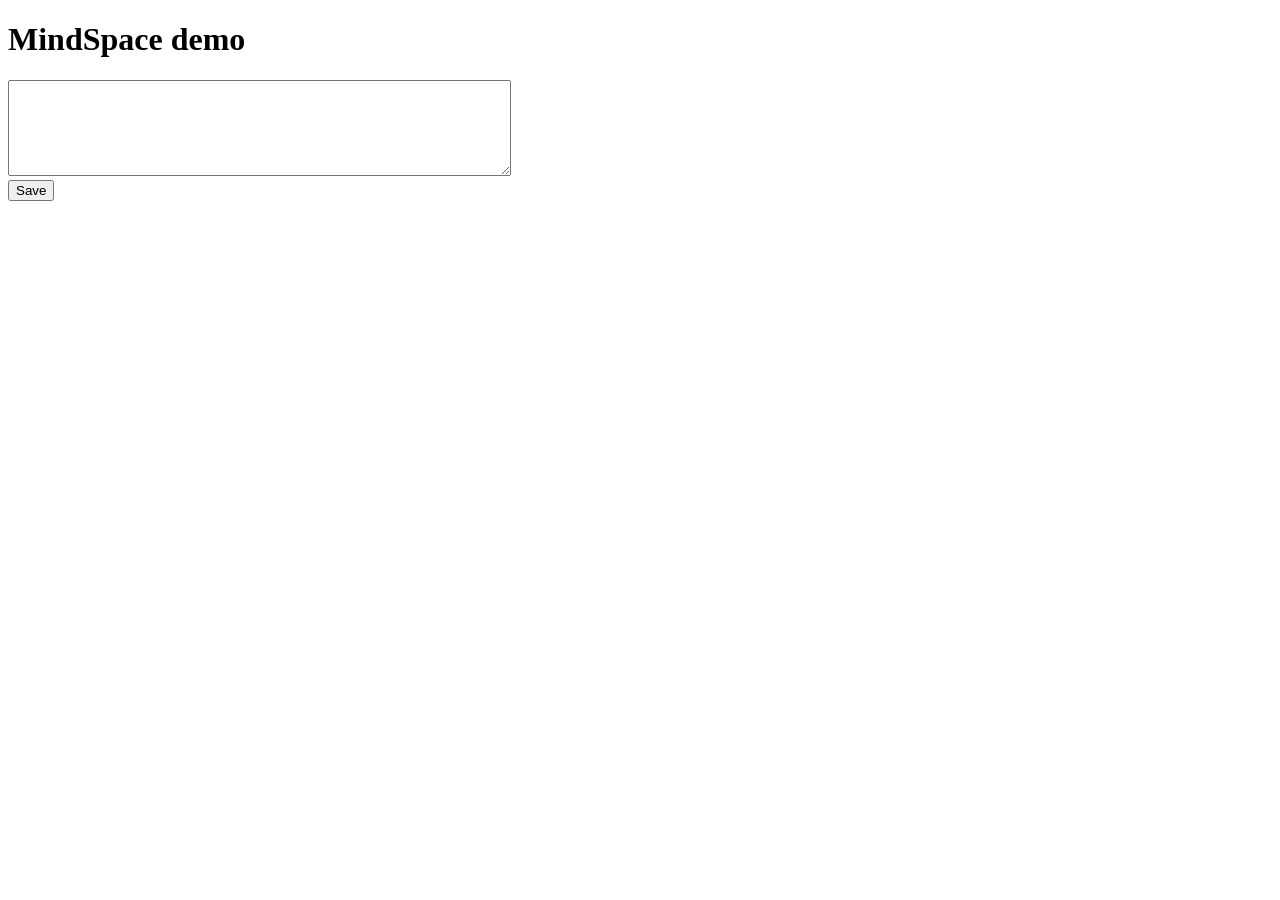
==== client/index.html @ 710a22eb "First commit??" ====
<!doctype html>
<html>
  <head>
    <meta charset="utf-8">
    <title>MindSpace Demo</title>
  </head>
  <body>
    <h1>MindSpace demo</h1>
    <textarea id="txt" rows="6" cols="60"></textarea><br>
    <button id="btn">Save</button>
    <pre id="out"></pre>
    <script>
      document.getElementById("btn").onclick = async function(){
        let text = document.getElementById("txt").value;
        let r = await fetch("/api/journal",{method:"POST",headers:{"Content-Type":"application/json"},body:JSON.stringify({text})});
        let j = await r.json();
        document.getElementById("out").textContent = JSON.stringify(j,null,2);
      };
    </script>
  </body>
</html>
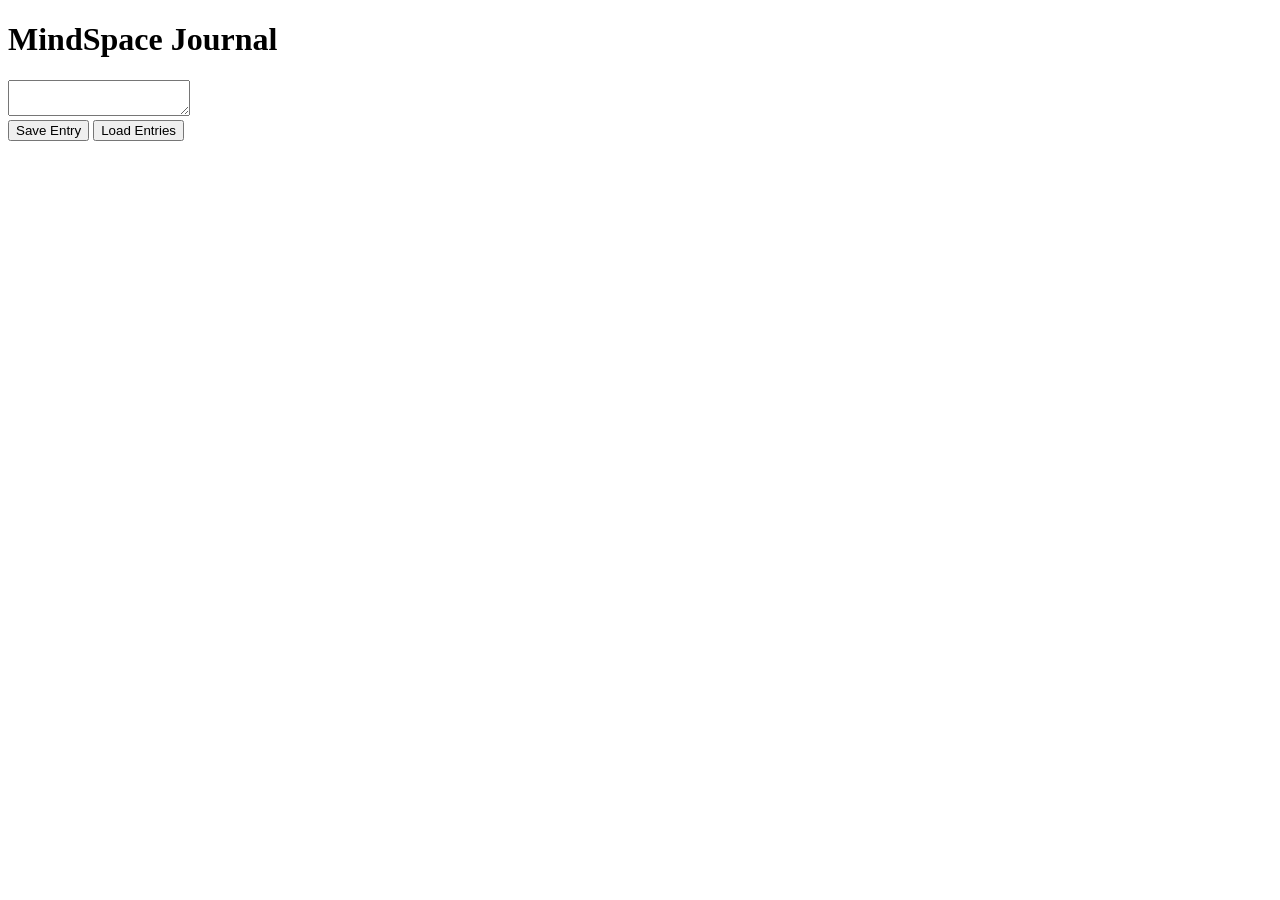
==== commit 011950cf: "Improved various files incrementally" ====
--- a/client/index.html
+++ b/client/index.html
@@ -1,22 +1,27 @@
 <!doctype html>
 <html>
-  <head>
-    <meta charset="utf-8">
-    <title>MindSpace Demo</title>
-  </head>
   <body>
-    <h1>MindSpace demo</h1>
-    <textarea id="txt" rows="6" cols="60"></textarea><br>
-    <button id="btn">Save</button>
+    <h1>MindSpace Journal</h1>
+    <textarea id="txt"></textarea><br>
+    <button id="save">Save Entry</button>
+    <button id="load">Load Entries</button>
     <pre id="out"></pre>
+
     <script>
-      document.getElementById("btn").onclick = async function(){
+      document.getElementById("save").onclick = async () => {
         let text = document.getElementById("txt").value;
-        let r = await fetch("/api/journal",{method:"POST",headers:{"Content-Type":"application/json"},body:JSON.stringify({text})});
-        let j = await r.json();
-        document.getElementById("out").textContent = JSON.stringify(j,null,2);
+        let r = await fetch("/api/entries", {
+          method: "POST",
+          headers: {"Content-Type": "application/json"},
+          body: JSON.stringify({text})
+        });
+        document.getElementById("out").textContent = await r.text();
+      };
+
+      document.getElementById("load").onclick = async () => {
+        let r = await fetch("/api/entries");
+        document.getElementById("out").textContent = await r.text();
       };
     </script>
   </body>
-</html>
-
+</html>
